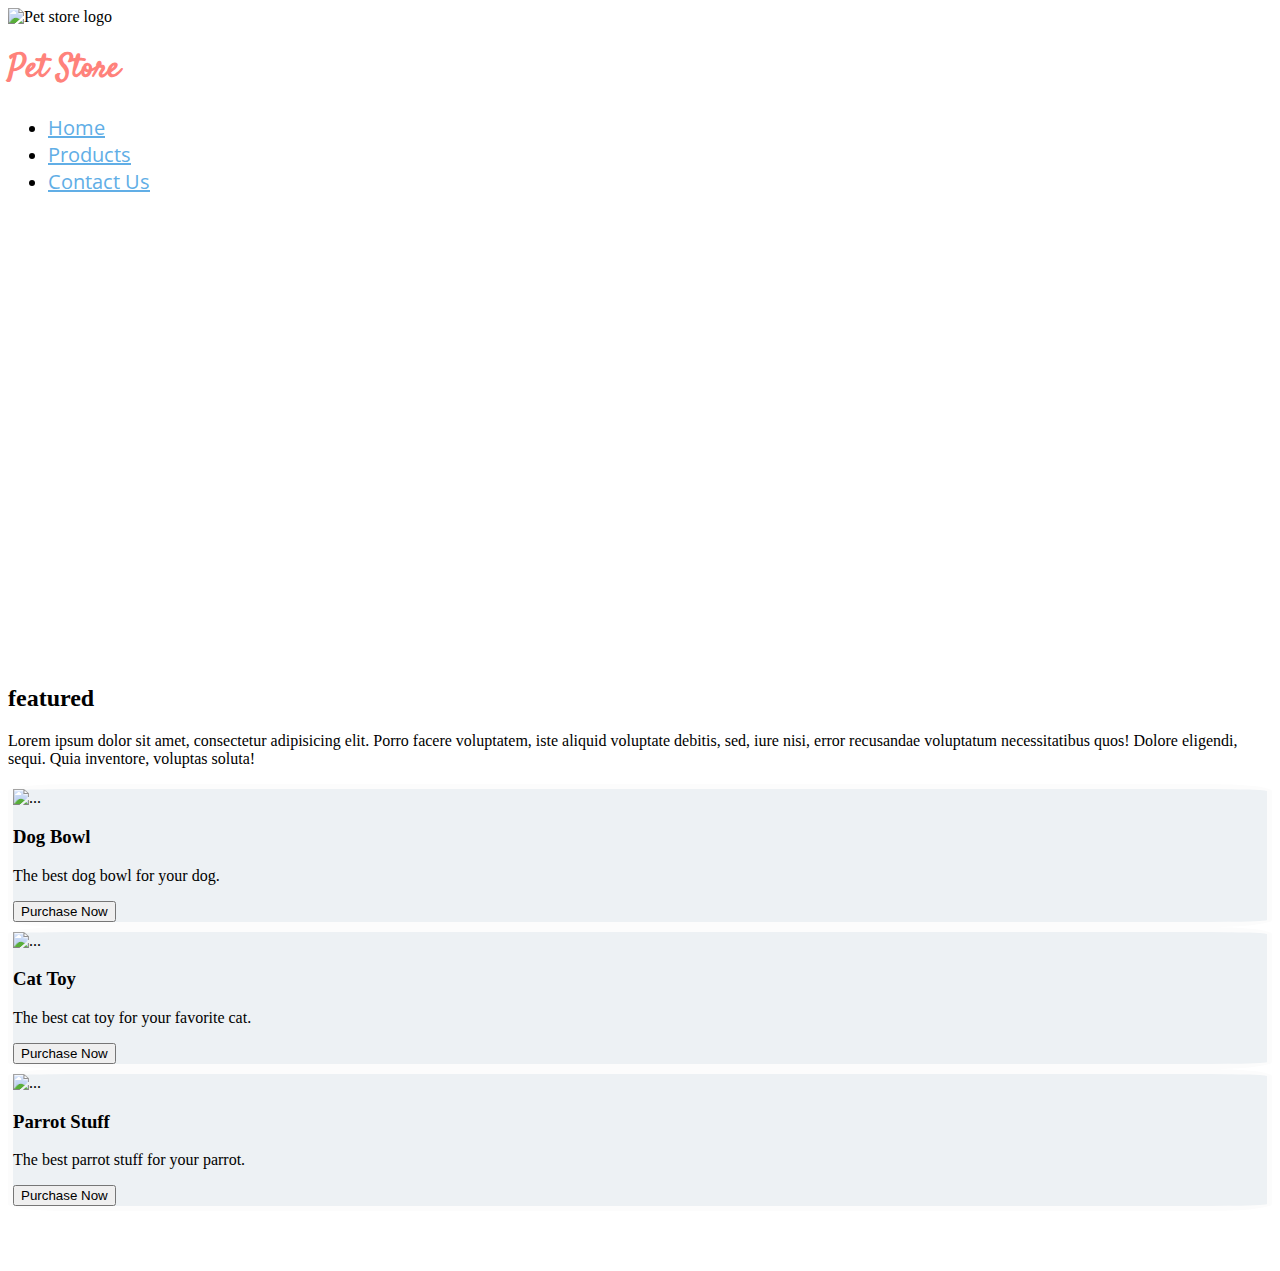
==== index.html @ f9ef6cb3 "first commit" ====
<!DOCTYPE html>
<html lang="en">
<head>
	<meta charset="UTF-8">
	<meta name="viewport" content="width=device-width, initial-scale=1.0">
	<title>Pet Store</title>
	<link rel="stylesheet" href="css/bootstrap.min.css">
	<link rel="stylesheet" href="css/styles.css">
</head>
<body>
	<!-- header -->
	<div class="container">
		<header class="row">
			<div class="col-xs-8 col-sm-4 col-md-6">
				<img src="img/petstore_logo.png" alt="Pet store logo" class="pull-left logo">
				<h1 class="pull-left text-center">Pet Store</h1>
			</div>
			<nav class="col-xs-12 col-sm-7 col-md-6">
				<ul class="nav nav-pills pull-right">
  				<li role="presentation" class="active"><a href="index.html">Home</a></li>
  				<li role="presentation"><a href="#">Products</a></li>
  				<li role="presentation"><a href="#">Contact Us</a></li>
				</ul>
			</nav>
		</header>
	</div>
	<!-- header closes -->
<!-- Jumbotron -->
	<div class="jumbotron">
		<div class="container text-center text-uppercase">
			<h2>the products they love. the prices you like.</h2>
		</div>
	</div>
<!-- Jumbotron end -->
<!-- Content -->
	<div class="container">
		<div class="row">
			<div class="col-sm-7 features text-justified">
				<div class="row">
					<h2 class="text-uppercase">featured</h2>
					<p class="main-p">Lorem ipsum dolor sit amet, consectetur adipisicing elit. Porro facere voluptatem, iste aliquid voluptate debitis, sed, iure nisi, error recusandae voluptatum necessitatibus quos! Dolore eligendi, sequi. Quia inventore, voluptas soluta!</p>
				</div>
				<div class="row">
					<div class="col-sm-4 product">
						<div class="thumbnail">
      				<img src="img/product1.jpg" alt="..." class="img-responsive">
      				<div class="caption">
        			<h3>Dog Bowl</h3>
        			<p>The best dog bowl for your dog.</p>
							<button type="button" name="button" class="btn btn-primary btn-xs">Purchase Now</button>
      			</div>
  			  </div>
				</div>
					<div class="col-sm-4 product">
						<div class="thumbnail">
      				<img src="img/product2.jpg" alt="..." class="img-responsive">
      				<div class="caption">
        			<h3>Cat Toy</h3>
        			<p>The best cat toy for your favorite cat.</p>
							<button type="button" name="button" class="btn btn-primary btn-xs">Purchase Now</button>
      			</div>
    			</div>
				</div>
					<div class="col-sm-4 product">
						<div class="thumbnail">
      				<img src="img/product3.jpg" alt="..." class="img-responsive">
      				<div class="caption">
        			<h3>Parrot Stuff</h3>
        			<p>The best parrot stuff for your parrot.</p>
							<button type="button" name="button" class="btn btn-primary btn-xs">Purchase Now</button>
      			</div>
					</div>
				</div>
			</div>
			<div class="col-sm-5"></div>
		</div>
	</div>

<!-- End Content -->
	<!-- scripts -->
  <script src="https://ajax.googleapis.com/ajax/libs/jquery/1.11.3/jquery.min.js"></script>
	<script src="js/bootstrap.min.js"></script>
</body>
</html>
---- css/styles.css ----
@import url('https://fonts.googleapis.com/css?family=Satisfy');
@import url('https://fonts.googleapis.com/css?family=Open+Sans:300,400,700');

/*-----------------header---------------------*/
.logo {
  width: 90px;
}

header h1 {
  color: #ff827b;
  font-family: 'Satisfy';
  margin-top: 20px;
}

nav li {
  font-size: 20px;
}

li a {
  color: #61aee6;
  font-weight: 400px;
  font-family: 'Open Sans';
}

a:focus, a:hover {
  color: #ff827b;
  text-decoration: none;
}

nav {
  top: 20px;
}
/*-----------------end header-------------------*/
/*-----------------------Jumbotron-----------------*/
.jumbotron {
  background-image: url('../img/hero.jpg');
  background-size: cover;
  background-position: center;
  height: 450px;
}

.jumbotron h2 {
  font-family: 'Open Sans';
  font-weight:400;
  color: white;
}

/*----------------Jumbotron end----------------------*/
/*-------------------------content----------------------*/
.features {
  margin-bottom: 60px;
}

.product {
  background-color: #edf1f4;
  border-radius: 5%;
  border: 5px solid rgb(252,252,252);
}

/*--------------------------content end------------------*/
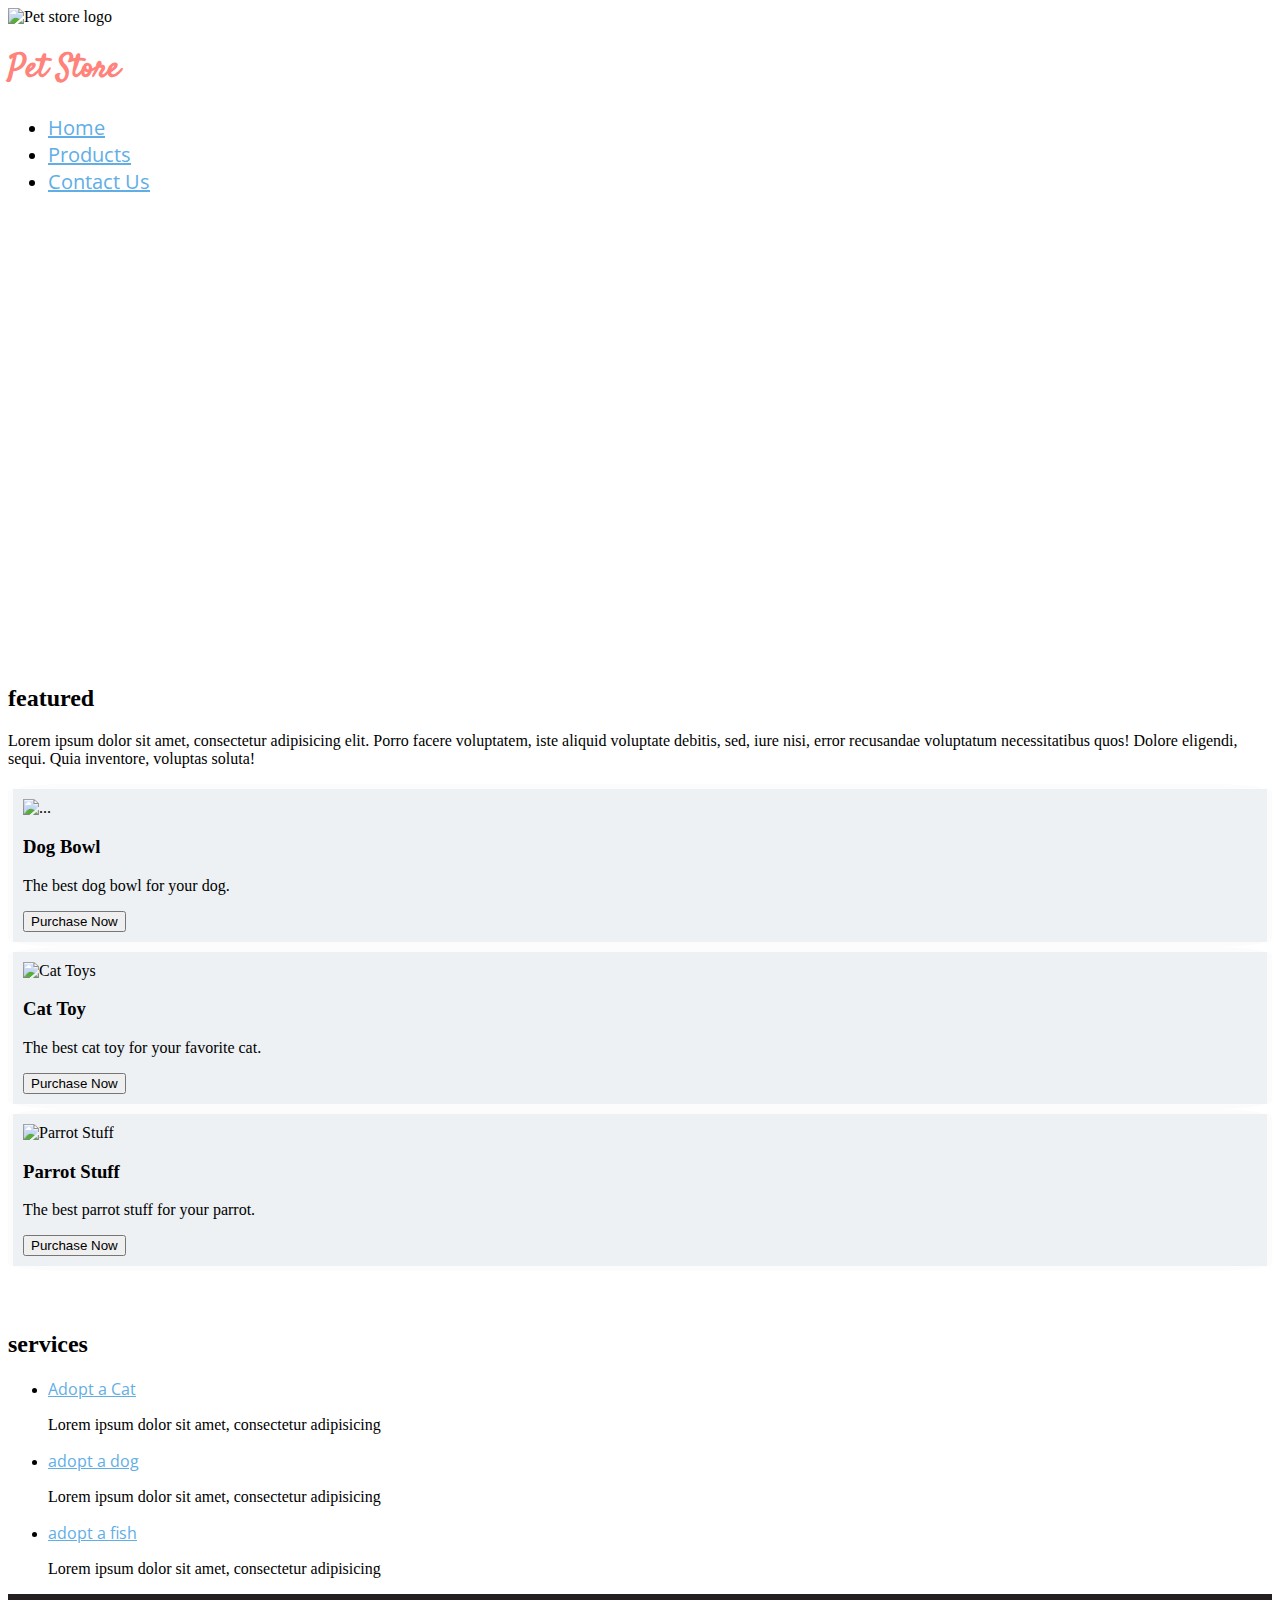
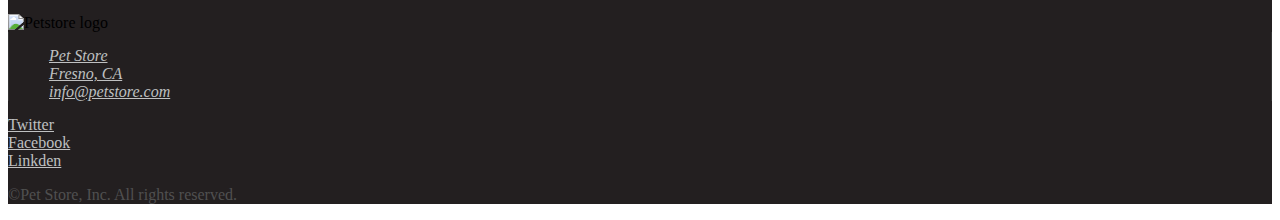
==== commit a7504e0f: "contact complete" ====
--- a/index.html
+++ b/index.html
@@ -5,6 +5,7 @@
 	<meta name="viewport" content="width=device-width, initial-scale=1.0">
 	<title>Pet Store</title>
 	<link rel="stylesheet" href="css/bootstrap.min.css">
+	<link rel="stylesheet" href="css/font-awesome.min.css">
 	<link rel="stylesheet" href="css/styles.css">
 </head>
 <body>
@@ -18,7 +19,7 @@
 			<nav class="col-xs-12 col-sm-7 col-md-6">
 				<ul class="nav nav-pills pull-right">
   				<li role="presentation" class="active"><a href="index.html">Home</a></li>
-  				<li role="presentation"><a href="#">Products</a></li>
+  				<li role="presentation"><a href="contact.html">Products</a></li>
   				<li role="presentation"><a href="#">Contact Us</a></li>
 				</ul>
 			</nav>
@@ -53,7 +54,7 @@
 				</div>
 					<div class="col-sm-4 product">
 						<div class="thumbnail">
-      				<img src="img/product2.jpg" alt="..." class="img-responsive">
+      				<img src="img/product2.jpg" alt="Cat Toys" class="img-responsive">
       				<div class="caption">
         			<h3>Cat Toy</h3>
         			<p>The best cat toy for your favorite cat.</p>
@@ -63,7 +64,7 @@
 				</div>
 					<div class="col-sm-4 product">
 						<div class="thumbnail">
-      				<img src="img/product3.jpg" alt="..." class="img-responsive">
+      				<img src="img/product3.jpg" alt="Parrot Stuff" class="img-responsive">
       				<div class="caption">
         			<h3>Parrot Stuff</h3>
         			<p>The best parrot stuff for your parrot.</p>
@@ -72,11 +73,53 @@
 					</div>
 				</div>
 			</div>
-			<div class="col-sm-5"></div>
+		</div>
+			<div class="col-sm-3 col-sm-offset-2 text-center">
+				<h2 class="text-uppercase">services</h2>
+				<ul class="nav nav-pills nav-stacked">
+  				<li role="presentation" class=""><a href="#" class="text-uppercase">Adopt a Cat</a>
+					<p>Lorem ipsum dolor sit amet, consectetur adipisicing</p>
+				</li>
+  				<li role="presentation"><a href="#" class="text-uppercase">adopt a dog</a>
+					<p>Lorem ipsum dolor sit amet, consectetur adipisicing</p></li>
+  				<li role="presentation"><a href="#" class="text-uppercase">adopt a fish</a>
+					<p>Lorem ipsum dolor sit amet, consectetur adipisicing</p></li>
+					</ul>
+				</div>
+			</div>
+		</div>
+	
+
+<!-- End Content -->
+<!-- footer -->
+<div class="container-fluid footer">
+	<div class="row">
+		<div class="col-xs-6 col-sm-1 col-sm-offset-1">
+			<img src="img/petstore_logo.png" alt="Petstore logo" class="img-responsive logo">
+		</div>
+		<div class="col-xs-6 col-sm-3 col-sm-offset-1 contact-info">
+			<address>
+				<a href="#">
+					Pet Store <br>
+					Fresno, CA <br>
+				</a>
+				<a href="#">info@petstore.com</a>
+			</address>
+		</div>
+		<div class="col-sm-2 social">
+			<a href="#"><i class="fa fa-twitter"></i>Twitter<span class="hidden-xs"></span></a> <br>
+			<a href="#"><i class="fa fa-facebook"></i>Facebook<span class="hidden-xs"></span></a><br>
+			<a href="#"><i class="fa fa-linkden"></i>Linkden<span class="hidden-xs"></span></a><br>
 		</div>
 	</div>
+	<div class="row">
+		<div class="col-sm-12 text-center fine-print">
+			<p>&copy;Pet Store, Inc. All rights reserved.</p>
+		</div>
+	</div>
+</div>
 
-<!-- End Content -->
+<!-- end footer -->
 	<!-- scripts -->
   <script src="https://ajax.googleapis.com/ajax/libs/jquery/1.11.3/jquery.min.js"></script>
 	<script src="js/bootstrap.min.js"></script>
--- a/css/styles.css
+++ b/css/styles.css
@@ -56,5 +56,43 @@
   border-radius: 5%;
   border: 5px solid rgb(252,252,252);
 }
+.thumbnail {
+  background-color: #edf1f4;
+  padding: 10px;
+}
 
 /*--------------------------content end------------------*/
+/*----------------footer-------------------------*/
+.footer {
+  background-color: #231f20;
+  padding-top: 20px;
+}
+
+.footer a {
+  color: #bfc0c1;
+}
+
+.contact-info {
+  padding-top: 15px;
+  padding-left: 40px;
+  border-left: 1px solid #333;
+  border-right: 1px solid #333;
+}
+
+.social {
+  padding-top: 15px;
+}
+
+.fine-print {
+  color: #505050;
+  margin: 10px 0px 15px;
+
+}
+/*----------------------footer end-----------------------*/
+
+
+/*contact*/
+.content {
+  margin-top: 20px;
+  margin-bottom: 20px;
+}
